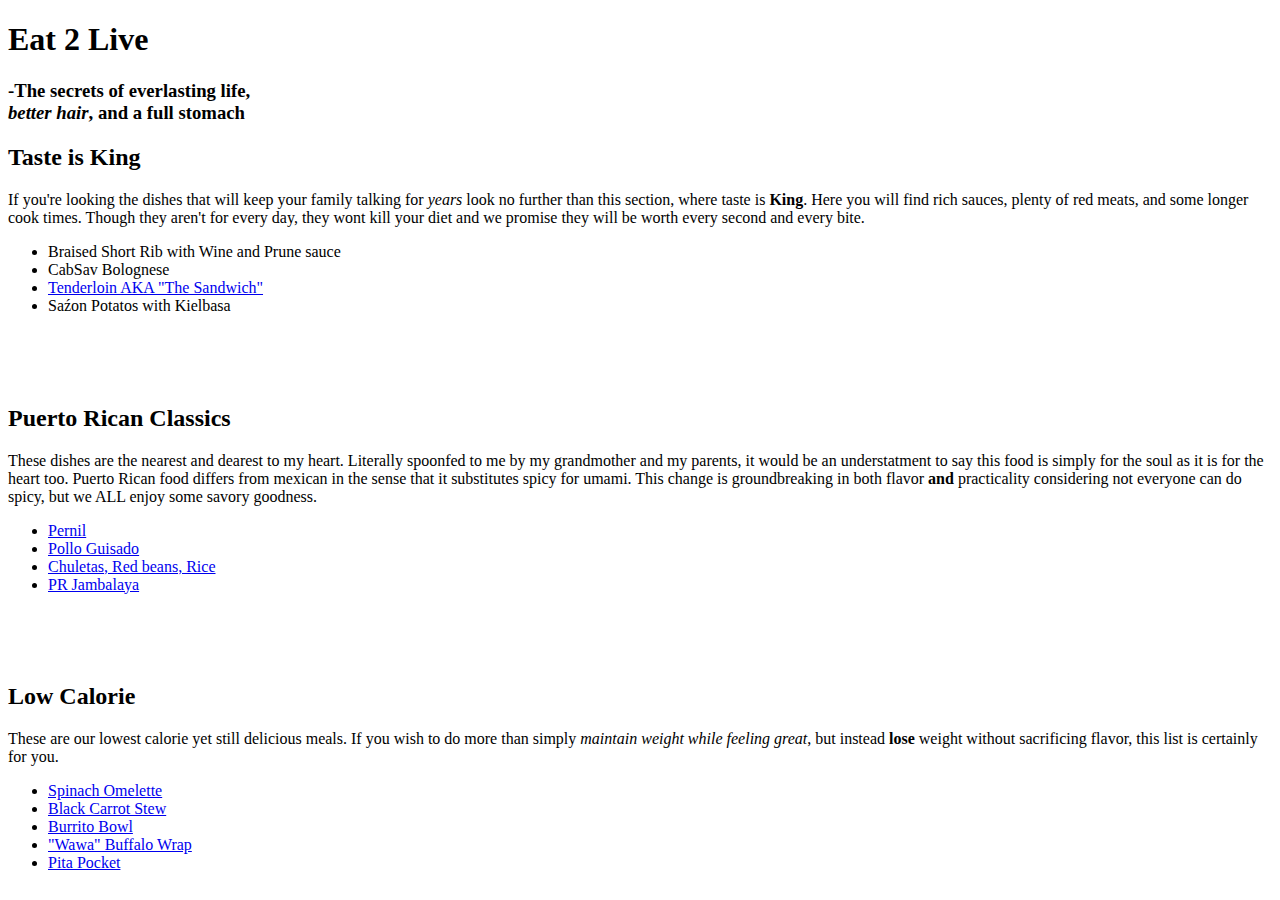
==== index.html @ 9fa01489 "Add index html to root directory in attempt to help this page show on my github pages" ====
<!DOCTYPE html>
<html lang="en">
<head>
    <meta charset="UTF-8">
    <meta http-equiv="X-UA-Compatible" content="IE=edge">
    <meta name="viewport" content="width=device-width, initial-scale=1.0">
    <title>Eat2Live</title>
    <link rel="stylesheet" href="C:\Users\JoseM\Eat-2-Live-\Resources\style.css">
    <link rel="preconnect" href="https://fonts.googleapis.com">
<link rel="preconnect" href="https://fonts.gstatic.com" crossorigin>
<link href="https://fonts.googleapis.com/css2?family=Kalam&display=swap" rel="stylesheet">
<link rel="preconnect" href="https://fonts.googleapis.com">
<link rel="preconnect" href="https://fonts.gstatic.com" crossorigin>
<link href="https://fonts.googleapis.com/css2?family=Domine:wght@600&display=swap" rel="stylesheet">


</head>

<body>
  <div id="banner">
    <div class="content">
    <h1 class="title">Eat 2 Live</h1>
    </div>
  </div>
  <h3 class="main_quote">-The secrets of everlasting life,<br> <em>better hair</em>, and a <strong>full</strong> stomach</h3>
  <div class="Type">
    <h2>Taste is King</h2>
      <p class="description">If you're looking the dishes that will keep your family talking for <em>years</em>
        look no further than this section, where taste is <strong>King</strong>. Here you will find rich sauces, plenty of red meats, and some longer cook times. 
        Though they aren't for every day, they wont kill your diet and we promise they will be worth every second and every bite.

        
      </p>
      <ul class="Recipe">
        <li>Braised Short Rib with Wine and Prune sauce</li>
        <li>CabSav Bolognese</li>
        <li><a href="/Users/mine/Documents/Codecademy projects /Eat 2 Live /Eat2live.html/"The Sandwich".html" target="_blank">Tenderloin AKA "The Sandwich"</a></li>
        <li>Saźon Potatos with Kielbasa</li>
      </ul>
    </div>
    

    <br><br><br>
    <div class="Type">
        <h2>Puerto Rican Classics</h2>
        <p class="description">These dishes are the nearest and dearest to my heart. Literally spoonfed to me by my grandmother and my parents, it would be an understatment to say 
            this food is simply for the soul as it is for the heart too. Puerto Rican food differs from mexican in the sense that it substitutes spicy for umami. This change is groundbreaking in both flavor
            <strong>and</strong> practicality considering not everyone can do spicy, but we ALL enjoy some savory goodness.
        </p>
        <ul class="Recipe">
            <li><a href="/Users/mine/Documents/Codecademy projects /Eat 2 Live /Eat2live.html/pernil.html" target="_blank"> Pernil</a></li>
            <li><a href="/Users/mine/Documents/Codecademy projects /Eat 2 Live /Eat2live.html/Pollo Guisado.html" target="_blank">Pollo Guisado</a></li>
            <li><a href="/Users/mine/Documents/Codecademy projects /Eat 2 Live /Eat2live.html/CRR.html" target="_blank">Chuletas, Red beans, Rice</a></li>
            <li><a href="/Users/mine/Documents/Codecademy projects /Eat 2 Live /Eat2live.html/PR Jambalaya.html" target="_blank">PR Jambalaya</a></li>
        </ul>
    </div> 
    <br><br><br>
    <div class="Type">
        <h2>Low Calorie</h2>
        <p class="description">These are our lowest calorie yet still delicious meals. If you wish to do more than simply
            <em>maintain weight while feeling great</em>, but instead <strong>lose</strong> weight without sacrificing flavor, this list is certainly for you. 
        </p>
        <ul class="Recipe">
            <li><a href="/Users/mine/Documents/Codecademy projects /Eat 2 Live /Eat2live.html/omelette.html" target="_blank"> Spinach Omelette</a></li>
            <li><a href="C:\Users\JoseM\Eat-2-Live-\Eat2live.html\Black Carrot.html" target="_blank"> Black Carrot Stew</a></li>
            <li><a href="/Users/mine/Documents/Codecademy projects /Eat 2 Live /Eat2live.html/burrito.html" target="_blank"> Burrito Bowl</a></li>
            <li><a href="/Users/mine/Documents/Codecademy projects /Eat 2 Live /Eat2live.html/wawa.html" target="_blank">"Wawa" Buffalo Wrap</a></li>
            <li><a href="/Users/mine/Documents/Codecademy projects /Eat 2 Live /Eat2live.html/Pita_Pocket.html" target="_blank">Pita Pocket</a></li>
        </ul>
    </div>
    

    

    
</body>
</html>
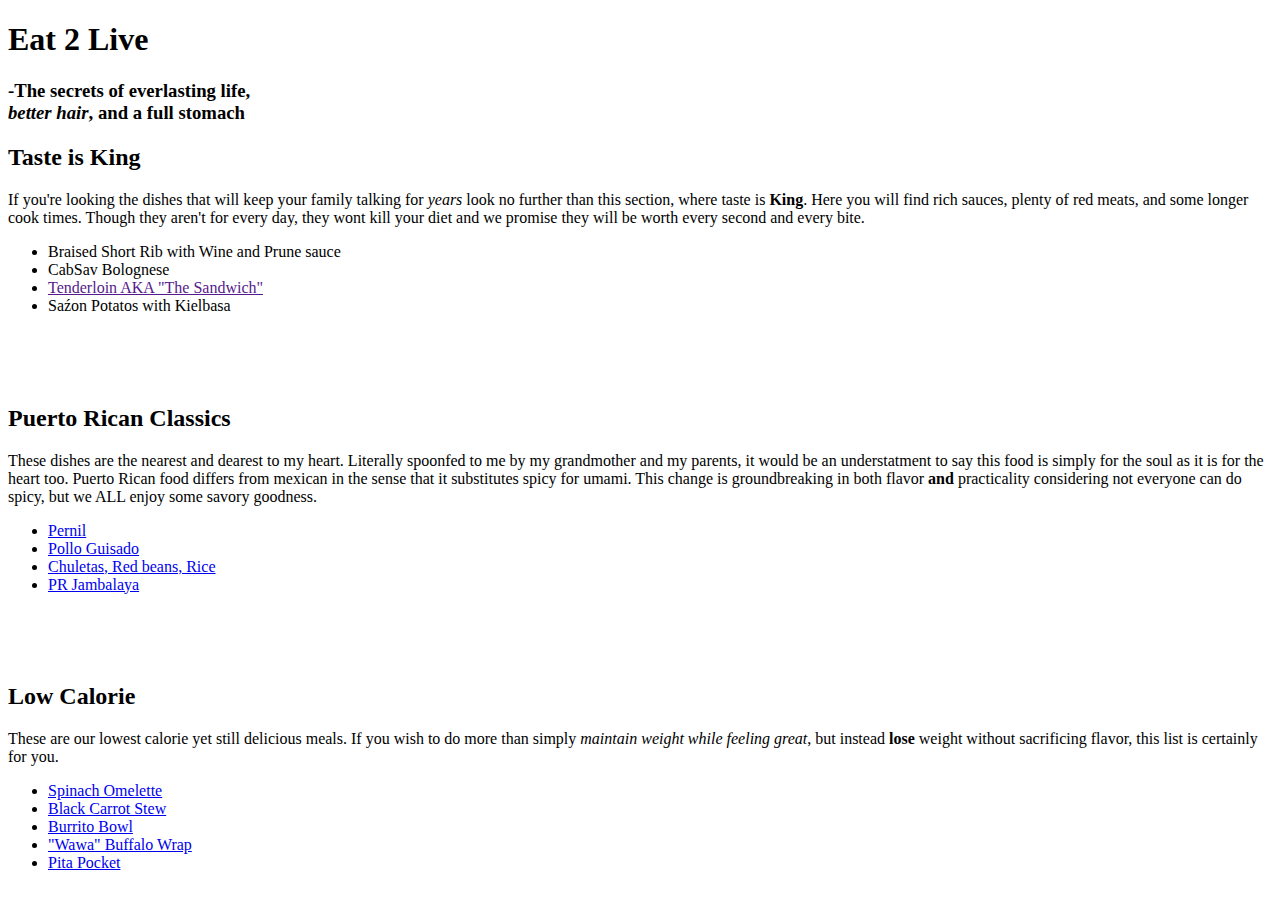
==== commit 832c6578: "fix all of the recipe links as they still had old paths from mac" ====
--- a/index.html
+++ b/index.html
@@ -34,7 +34,7 @@
       <ul class="Recipe">
         <li>Braised Short Rib with Wine and Prune sauce</li>
         <li>CabSav Bolognese</li>
-        <li><a href="/Users/mine/Documents/Codecademy projects /Eat 2 Live /Eat2live.html/"The Sandwich".html" target="_blank">Tenderloin AKA "The Sandwich"</a></li>
+        <li><a href="" target="_blank">Tenderloin AKA "The Sandwich"</a></li>
         <li>Saźon Potatos with Kielbasa</li>
       </ul>
     </div>
@@ -48,10 +48,10 @@
             <strong>and</strong> practicality considering not everyone can do spicy, but we ALL enjoy some savory goodness.
         </p>
         <ul class="Recipe">
-            <li><a href="/Users/mine/Documents/Codecademy projects /Eat 2 Live /Eat2live.html/pernil.html" target="_blank"> Pernil</a></li>
-            <li><a href="/Users/mine/Documents/Codecademy projects /Eat 2 Live /Eat2live.html/Pollo Guisado.html" target="_blank">Pollo Guisado</a></li>
-            <li><a href="/Users/mine/Documents/Codecademy projects /Eat 2 Live /Eat2live.html/CRR.html" target="_blank">Chuletas, Red beans, Rice</a></li>
-            <li><a href="/Users/mine/Documents/Codecademy projects /Eat 2 Live /Eat2live.html/PR Jambalaya.html" target="_blank">PR Jambalaya</a></li>
+            <li><a href="C:\Users\JoseM\Eat-2-Live-\Eat2live.html\pernil.html" target="_blank"> Pernil</a></li>
+            <li><a href="C:\Users\JoseM\Eat-2-Live-\Eat2live.html\Pollo Guisado.html" target="_blank">Pollo Guisado</a></li>
+            <li><a href="C:\Users\JoseM\Eat-2-Live-\Eat2live.html\CRR.html" target="_blank">Chuletas, Red beans, Rice</a></li>
+            <li><a href="C:\Users\JoseM\Eat-2-Live-\Eat2live.html\PR Jambalaya.html" target="_blank">PR Jambalaya</a></li>
         </ul>
     </div> 
     <br><br><br>
@@ -61,11 +61,11 @@
             <em>maintain weight while feeling great</em>, but instead <strong>lose</strong> weight without sacrificing flavor, this list is certainly for you. 
         </p>
         <ul class="Recipe">
-            <li><a href="/Users/mine/Documents/Codecademy projects /Eat 2 Live /Eat2live.html/omelette.html" target="_blank"> Spinach Omelette</a></li>
+            <li><a href="C:\Users\JoseM\Eat-2-Live-\Eat2live.html\omelette.html" target="_blank"> Spinach Omelette</a></li>
             <li><a href="C:\Users\JoseM\Eat-2-Live-\Eat2live.html\Black Carrot.html" target="_blank"> Black Carrot Stew</a></li>
-            <li><a href="/Users/mine/Documents/Codecademy projects /Eat 2 Live /Eat2live.html/burrito.html" target="_blank"> Burrito Bowl</a></li>
-            <li><a href="/Users/mine/Documents/Codecademy projects /Eat 2 Live /Eat2live.html/wawa.html" target="_blank">"Wawa" Buffalo Wrap</a></li>
-            <li><a href="/Users/mine/Documents/Codecademy projects /Eat 2 Live /Eat2live.html/Pita_Pocket.html" target="_blank">Pita Pocket</a></li>
+            <li><a href="C:\Users\JoseM\Eat-2-Live-\Eat2live.html\burrito.html" target="_blank"> Burrito Bowl</a></li>
+            <li><a href="C:\Users\JoseM\Eat-2-Live-\Eat2live.html\wawa.html" target="_blank">"Wawa" Buffalo Wrap</a></li>
+            <li><a href="C:\Users\JoseM\Eat-2-Live-\Eat2live.html\Pita_Pocket.html" target="_blank">Pita Pocket</a></li>
         </ul>
     </div>
     
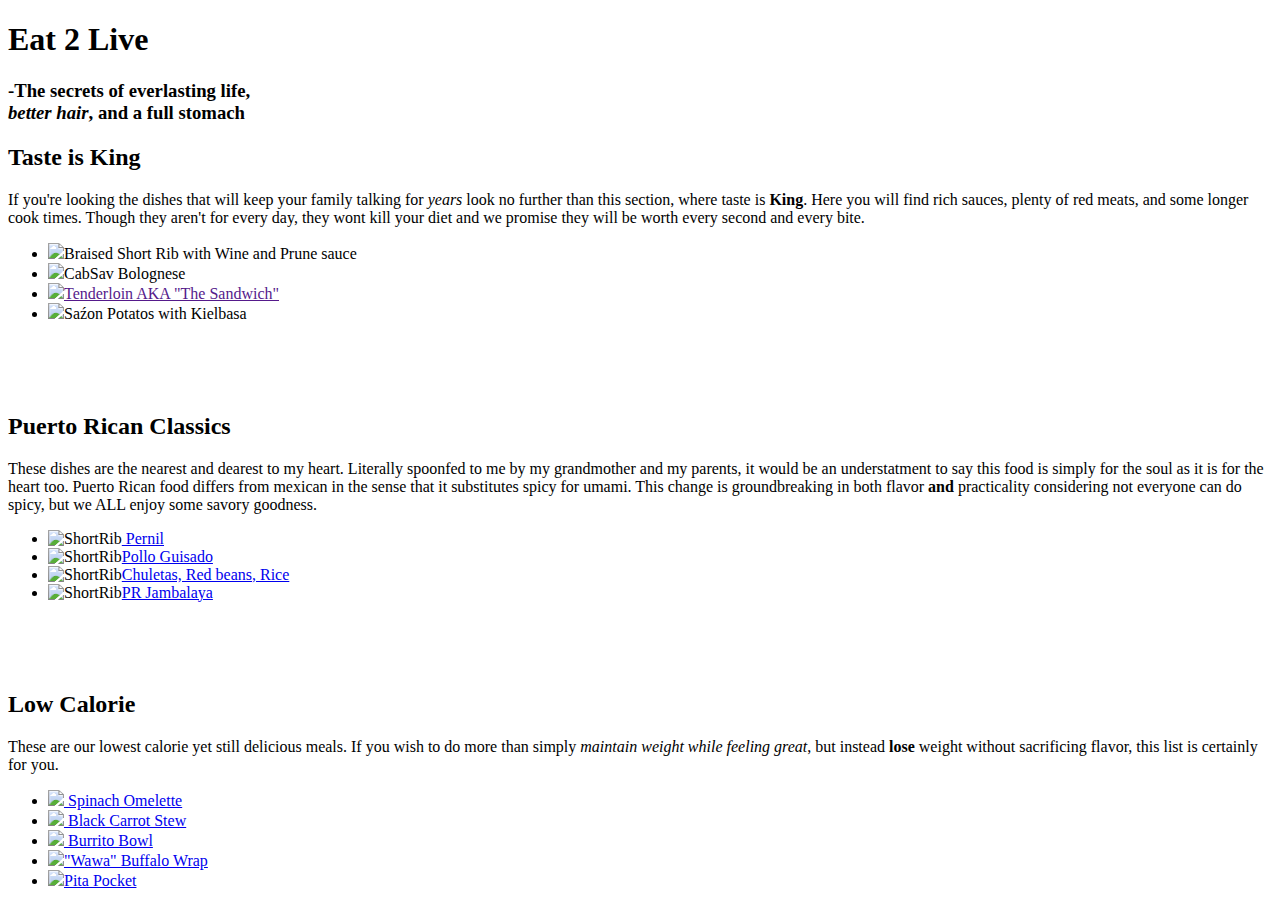
==== commit 83081b23: "Add food photos above list items. Use flex box for foundation" ====
--- a/index.html
+++ b/index.html
@@ -17,58 +17,60 @@
 </head>
 
 <body>
+  
   <div id="banner">
     <div class="content">
     <h1 class="title">Eat 2 Live</h1>
     </div>
   </div>
   <h3 class="main_quote">-The secrets of everlasting life,<br> <em>better hair</em>, and a <strong>full</strong> stomach</h3>
-  <div class="Type">
+  <div class="big-daddy">
+    <div class="Type">
     <h2>Taste is King</h2>
       <p class="description">If you're looking the dishes that will keep your family talking for <em>years</em>
-        look no further than this section, where taste is <strong>King</strong>. Here you will find rich sauces, plenty of red meats, and some longer cook times. 
-        Though they aren't for every day, they wont kill your diet and we promise they will be worth every second and every bite.
+          look no further than this section, where taste is <strong>King</strong>. Here you will find rich sauces, plenty of red meats, and some longer cook times. 
+          Though they aren't for every day, they wont kill your diet and we promise they will be worth every second and every bite.
 
-        
-      </p>
-      <ul class="Recipe">
-        <li>Braised Short Rib with Wine and Prune sauce</li>
-        <li>CabSav Bolognese</li>
-        <li><a href="" target="_blank">Tenderloin AKA "The Sandwich"</a></li>
-        <li>Saźon Potatos with Kielbasa</li>
-      </ul>
-    </div>
-    
-
-    <br><br><br>
-    <div class="Type">
-        <h2>Puerto Rican Classics</h2>
-        <p class="description">These dishes are the nearest and dearest to my heart. Literally spoonfed to me by my grandmother and my parents, it would be an understatment to say 
-            this food is simply for the soul as it is for the heart too. Puerto Rican food differs from mexican in the sense that it substitutes spicy for umami. This change is groundbreaking in both flavor
-            <strong>and</strong> practicality considering not everyone can do spicy, but we ALL enjoy some savory goodness.
+          
         </p>
         <ul class="Recipe">
-            <li><a href="C:\Users\JoseM\Eat-2-Live-\Eat2live.html\pernil.html" target="_blank"> Pernil</a></li>
-            <li><a href="C:\Users\JoseM\Eat-2-Live-\Eat2live.html\Pollo Guisado.html" target="_blank">Pollo Guisado</a></li>
-            <li><a href="C:\Users\JoseM\Eat-2-Live-\Eat2live.html\CRR.html" target="_blank">Chuletas, Red beans, Rice</a></li>
-            <li><a href="C:\Users\JoseM\Eat-2-Live-\Eat2live.html\PR Jambalaya.html" target="_blank">PR Jambalaya</a></li>
+          <li><div class="recipeinside"><img src="C:\Users\JoseM\Eat-2-Live-\Resources\Photos\Short-rib.jpg">Braised Short Rib with Wine and Prune sauce</div></li>
+          <li><div class="recipeinside"><img src="C:\Users\JoseM\Eat-2-Live-\Resources\Photos\Bolognese.jpg">CabSav Bolognese</div></li>
+          <li><div class="recipeinside"><img src="C:\Users\JoseM\Eat-2-Live-\Resources\Photos\The Sandwich.jpg"><a href="" target="_blank">Tenderloin AKA "The Sandwich"</a></div></li>
+          <li><div class="recipeinside"><img src="C:\Users\JoseM\Eat-2-Live-\Resources\Photos\sazon potatoes.jpg">Saźon Potatos with Kielbasa</div></li>
         </ul>
-    </div> 
-    <br><br><br>
-    <div class="Type">
-        <h2>Low Calorie</h2>
-        <p class="description">These are our lowest calorie yet still delicious meals. If you wish to do more than simply
-            <em>maintain weight while feeling great</em>, but instead <strong>lose</strong> weight without sacrificing flavor, this list is certainly for you. 
-        </p>
-        <ul class="Recipe">
-            <li><a href="C:\Users\JoseM\Eat-2-Live-\Eat2live.html\omelette.html" target="_blank"> Spinach Omelette</a></li>
-            <li><a href="C:\Users\JoseM\Eat-2-Live-\Eat2live.html\Black Carrot.html" target="_blank"> Black Carrot Stew</a></li>
-            <li><a href="C:\Users\JoseM\Eat-2-Live-\Eat2live.html\burrito.html" target="_blank"> Burrito Bowl</a></li>
-            <li><a href="C:\Users\JoseM\Eat-2-Live-\Eat2live.html\wawa.html" target="_blank">"Wawa" Buffalo Wrap</a></li>
-            <li><a href="C:\Users\JoseM\Eat-2-Live-\Eat2live.html\Pita_Pocket.html" target="_blank">Pita Pocket</a></li>
-        </ul>
-    </div>
-    
+      </div>
+      
+
+      <br><br><br>
+      <div class="Type">
+          <h2>Puerto Rican Classics</h2>
+          <p class="description">These dishes are the nearest and dearest to my heart. Literally spoonfed to me by my grandmother and my parents, it would be an understatment to say 
+              this food is simply for the soul as it is for the heart too. Puerto Rican food differs from mexican in the sense that it substitutes spicy for umami. This change is groundbreaking in both flavor
+              <strong>and</strong> practicality considering not everyone can do spicy, but we ALL enjoy some savory goodness.
+          </p>
+          <ul class="Recipe">
+              <li><div class="recipeinside"><img src="C:\Users\JoseM\Eat-2-Live-\Resources\Photos\Pernil.jpg" alt="ShortRib"><a href="C:\Users\JoseM\Eat-2-Live-\Eat2live.html\pernil.html" target="_blank"> Pernil</a></div></li>
+              <li><div class="recipeinside"><img src="C:\Users\JoseM\Eat-2-Live-\Resources\Photos\pollo guisado.jpg" alt="ShortRib"><a href="C:\Users\JoseM\Eat-2-Live-\Eat2live.html\Pollo Guisado.html" target="_blank">Pollo Guisado</a></div></li>
+              <li><div class="recipeinside"><img src="C:\Users\JoseM\Eat-2-Live-\Resources\Photos\Chuletas.jpg" alt="ShortRib"><a href="C:\Users\JoseM\Eat-2-Live-\Eat2live.html\CRR.html" target="_blank">Chuletas, Red beans, Rice</a></div></li>
+              <li><div class="recipeinside"><img src="C:\Users\JoseM\Eat-2-Live-\Resources\Photos\PR Jambalaya (1).jpg" alt="ShortRib"><a href="C:\Users\JoseM\Eat-2-Live-\Eat2live.html\PR Jambalaya.html" target="_blank">PR Jambalaya</a></div></li>
+          </ul>
+      </div> 
+      <br><br><br>
+      <div class="Type">
+          <h2>Low Calorie</h2>
+          <p class="description">These are our lowest calorie yet still delicious meals. If you wish to do more than simply
+              <em>maintain weight while feeling great</em>, but instead <strong>lose</strong> weight without sacrificing flavor, this list is certainly for you. 
+          </p>
+          <ul class="Recipe">
+              <li><div class="recipeinside"><img src="C:\Users\JoseM\Eat-2-Live-\Resources\Photos\Spinach Omlette.jpg"><a href="C:\Users\JoseM\Eat-2-Live-\Eat2live.html\omelette.html" target="_blank"> Spinach Omelette</a></div></li>
+              <li><div class="recipeinside"><img src="C:\Users\JoseM\Eat-2-Live-\Resources\Photos\Black Carrot.jpg"><a href="C:\Users\JoseM\Eat-2-Live-\Eat2live.html\Black Carrot.html" target="_blank"> Black Carrot Stew</a></div></li>
+              <li><div class="recipeinside"><img src="C:\Users\JoseM\Eat-2-Live-\Resources\Photos\Burito bowl.jpg"><a href="C:\Users\JoseM\Eat-2-Live-\Eat2live.html\burrito.html" target="_blank"> Burrito Bowl</a></div></li>
+              <li><div class="recipeinside"><img src="C:\Users\JoseM\Eat-2-Live-\Resources\Photos\Wawa.jpg"><a href="C:\Users\JoseM\Eat-2-Live-\Eat2live.html\wawa.html" target="_blank">"Wawa" Buffalo Wrap</a></div></li>
+              <li><div class="recipeinside"><img src="C:\Users\JoseM\Eat-2-Live-\Resources\Photos\pita pocket.jpg"><a href="C:\Users\JoseM\Eat-2-Live-\Eat2live.html\Pita_Pocket.html" target="_blank">Pita Pocket</a></div></li>
+          </ul>
+      </div>
+  </div>
 
     
 
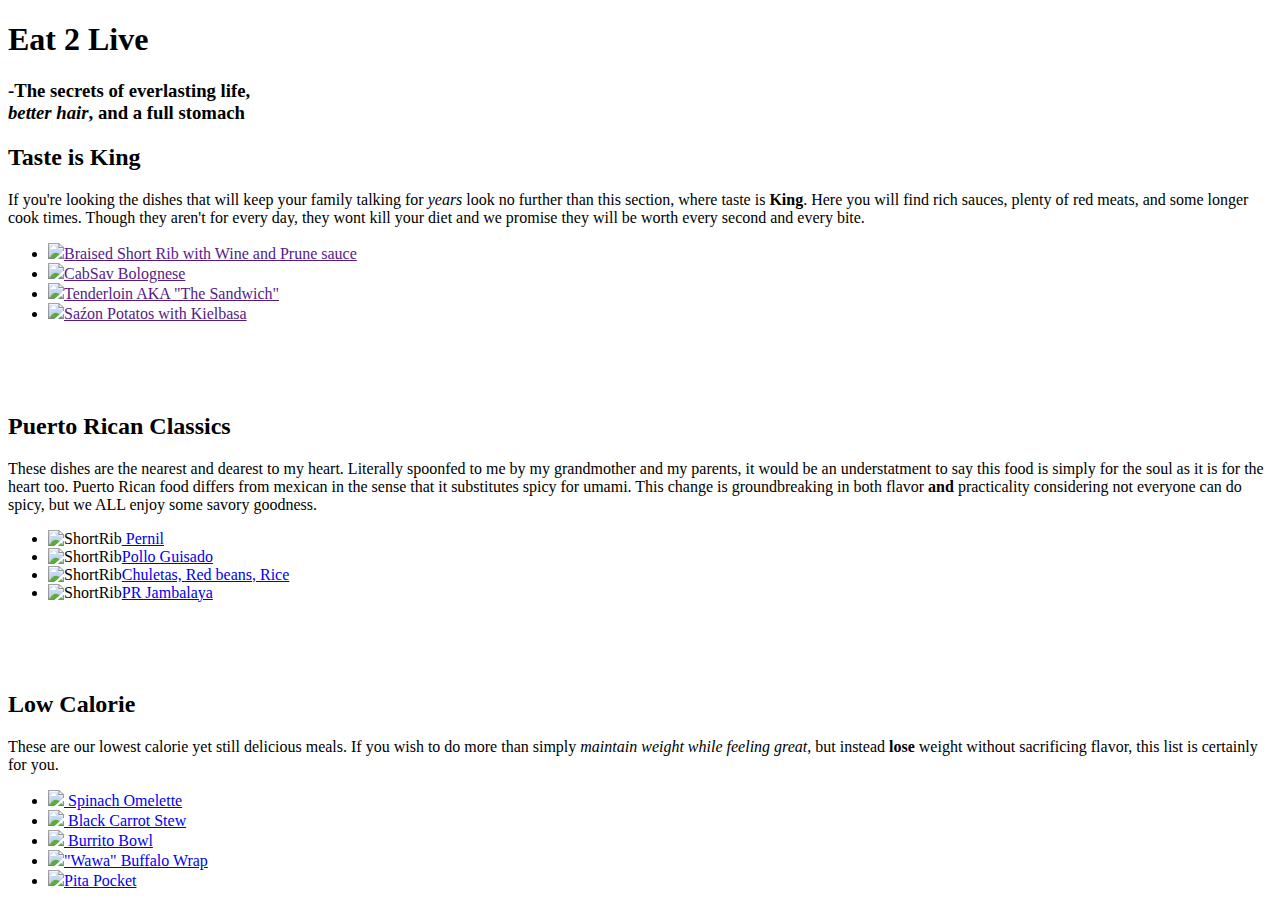
==== commit 130cb658: "add title to pernil add links to index add last four recipe pages" ====
--- a/index.html
+++ b/index.html
@@ -34,10 +34,10 @@
           
         </p>
         <ul class="Recipe">
-          <li><div class="recipeinside"><img src="C:\Users\JoseM\Eat-2-Live-\Resources\Photos\Short-rib.jpg">Braised Short Rib with Wine and Prune sauce</div></li>
-          <li><div class="recipeinside"><img src="C:\Users\JoseM\Eat-2-Live-\Resources\Photos\Bolognese.jpg">CabSav Bolognese</div></li>
+          <li><div class="recipeinside"><img src="C:\Users\JoseM\Eat-2-Live-\Resources\Photos\Short-rib.jpg"><a href="" target="_blank">Braised Short Rib with Wine and Prune sauce</a></div></li>
+          <li><div class="recipeinside"><img src="C:\Users\JoseM\Eat-2-Live-\Resources\Photos\Bolognese.jpg"><a href="" target="_blank">CabSav Bolognese</a></div></li>
           <li><div class="recipeinside"><img src="C:\Users\JoseM\Eat-2-Live-\Resources\Photos\The Sandwich.jpg"><a href="" target="_blank">Tenderloin AKA "The Sandwich"</a></div></li>
-          <li><div class="recipeinside"><img src="C:\Users\JoseM\Eat-2-Live-\Resources\Photos\sazon potatoes.jpg">Saźon Potatos with Kielbasa</div></li>
+          <li><div class="recipeinside"><img src="C:\Users\JoseM\Eat-2-Live-\Resources\Photos\sazon potatoes.jpg"><a href="" target="_blank">Saźon Potatos with Kielbasa</a></div></li>
         </ul>
       </div>
       
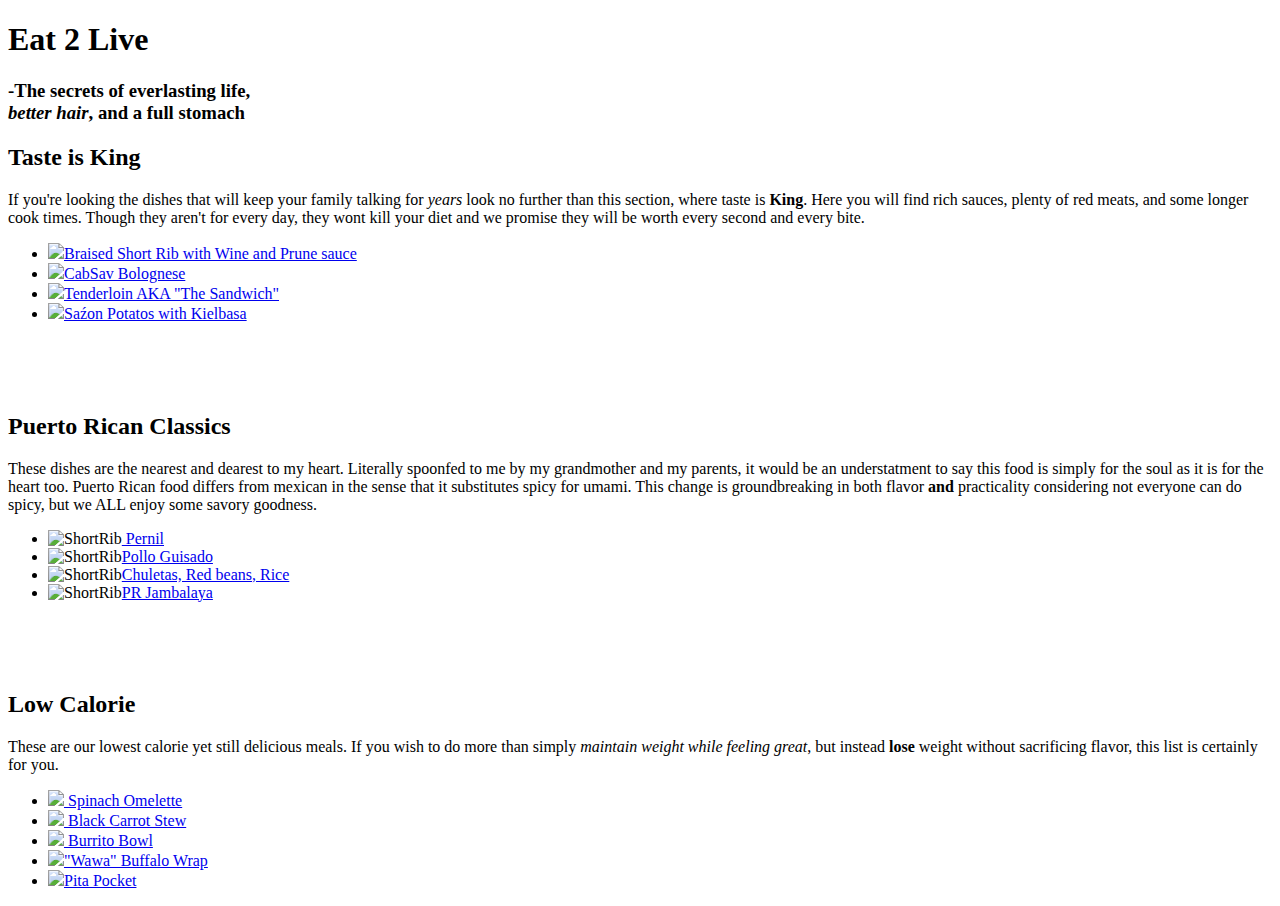
==== commit a4c874bf: "Add recipes and proper links to pgs and colored them properly" ====
--- a/index.html
+++ b/index.html
@@ -34,10 +34,10 @@
           
         </p>
         <ul class="Recipe">
-          <li><div class="recipeinside"><img src="C:\Users\JoseM\Eat-2-Live-\Resources\Photos\Short-rib.jpg"><a href="" target="_blank">Braised Short Rib with Wine and Prune sauce</a></div></li>
-          <li><div class="recipeinside"><img src="C:\Users\JoseM\Eat-2-Live-\Resources\Photos\Bolognese.jpg"><a href="" target="_blank">CabSav Bolognese</a></div></li>
-          <li><div class="recipeinside"><img src="C:\Users\JoseM\Eat-2-Live-\Resources\Photos\The Sandwich.jpg"><a href="" target="_blank">Tenderloin AKA "The Sandwich"</a></div></li>
-          <li><div class="recipeinside"><img src="C:\Users\JoseM\Eat-2-Live-\Resources\Photos\sazon potatoes.jpg"><a href="" target="_blank">Saźon Potatos with Kielbasa</a></div></li>
+          <li><div class="recipeinside"><img src="C:\Users\JoseM\Eat-2-Live-\Resources\Photos\Short-rib.jpg"><a href="C:\Users\JoseM\Eat-2-Live-\Eat2live.html\shortrib.html" target="_blank">Braised Short Rib with Wine and Prune sauce</a></div></li>
+          <li><div class="recipeinside"><img src="C:\Users\JoseM\Eat-2-Live-\Resources\Photos\Bolognese.jpg"><a href="C:\Users\JoseM\Eat-2-Live-\Eat2live.html\bolognese.html" target="_blank">CabSav Bolognese</a></div></li>
+          <li><div class="recipeinside"><img src="C:\Users\JoseM\Eat-2-Live-\Resources\Photos\The Sandwich.jpg"><a href="C:\Users\JoseM\Eat-2-Live-\Eat2live.html\the-sandwich.html" target="_blank">Tenderloin AKA "The Sandwich"</a></div></li>
+          <li><div class="recipeinside"><img src="C:\Users\JoseM\Eat-2-Live-\Resources\Photos\sazon potatoes.jpg"><a href="C:\Users\JoseM\Eat-2-Live-\Eat2live.html\sazon-potatoes.html" target="_blank">Saźon Potatos with Kielbasa</a></div></li>
         </ul>
       </div>
       
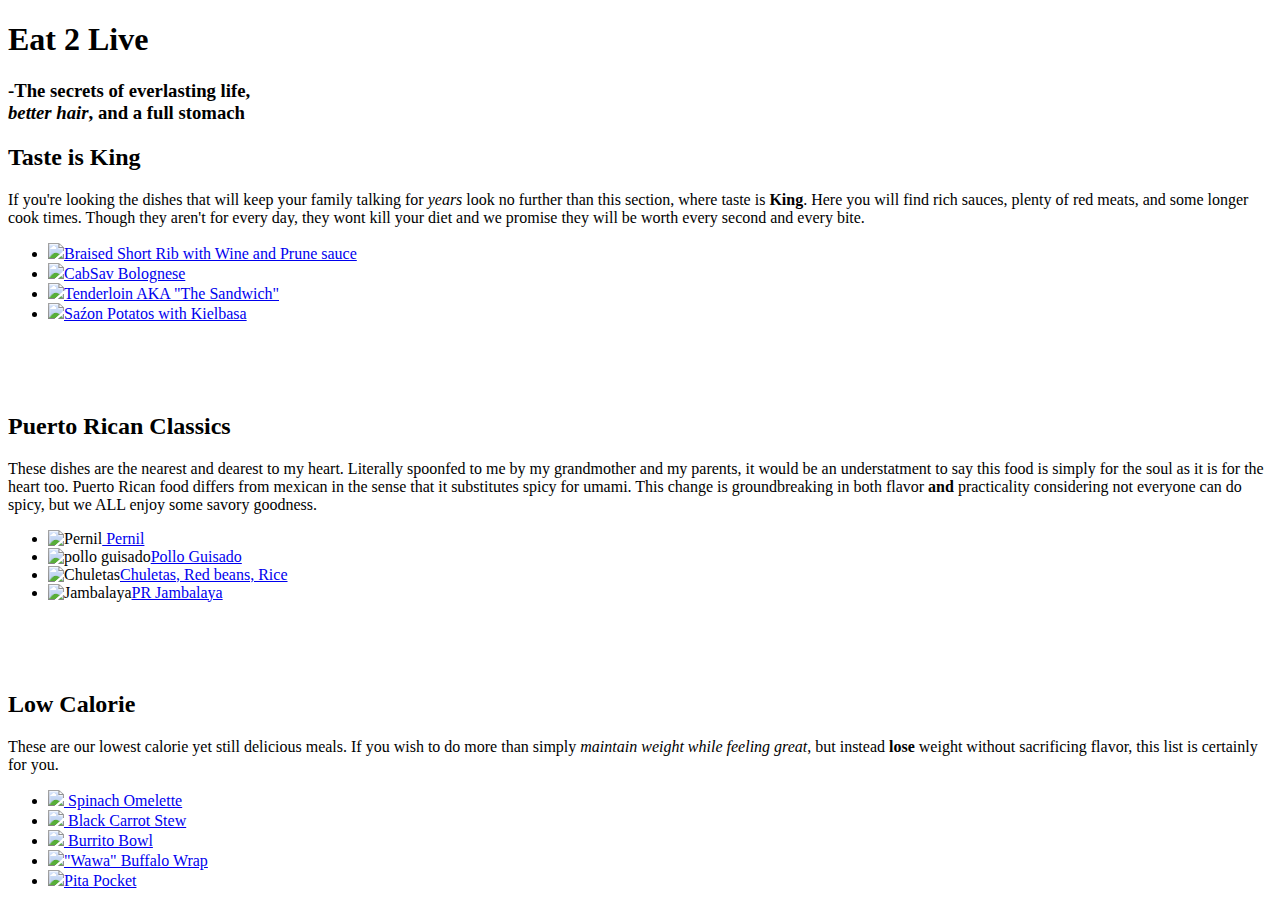
==== commit e7159b5d: "fix nav bar center issue and change font under home pictures (debugging)" ====
--- a/index.html
+++ b/index.html
@@ -50,10 +50,10 @@
               <strong>and</strong> practicality considering not everyone can do spicy, but we ALL enjoy some savory goodness.
           </p>
           <ul class="Recipe">
-              <li><div class="recipeinside"><img src="C:\Users\JoseM\Eat-2-Live-\Resources\Photos\Pernil.jpg" alt="ShortRib"><a href="C:\Users\JoseM\Eat-2-Live-\Eat2live.html\pernil.html" target="_blank"> Pernil</a></div></li>
-              <li><div class="recipeinside"><img src="C:\Users\JoseM\Eat-2-Live-\Resources\Photos\pollo guisado.jpg" alt="ShortRib"><a href="C:\Users\JoseM\Eat-2-Live-\Eat2live.html\Pollo Guisado.html" target="_blank">Pollo Guisado</a></div></li>
-              <li><div class="recipeinside"><img src="C:\Users\JoseM\Eat-2-Live-\Resources\Photos\Chuletas.jpg" alt="ShortRib"><a href="C:\Users\JoseM\Eat-2-Live-\Eat2live.html\CRR.html" target="_blank">Chuletas, Red beans, Rice</a></div></li>
-              <li><div class="recipeinside"><img src="C:\Users\JoseM\Eat-2-Live-\Resources\Photos\PR Jambalaya (1).jpg" alt="ShortRib"><a href="C:\Users\JoseM\Eat-2-Live-\Eat2live.html\PR Jambalaya.html" target="_blank">PR Jambalaya</a></div></li>
+              <li><div class="recipeinside"><img src="C:\Users\JoseM\Eat-2-Live-\Resources\Photos\Pernil.jpg" alt="Pernil"><a href="C:\Users\JoseM\Eat-2-Live-\Eat2live.html\pernil.html" target="_blank"> Pernil</a></div></li>
+              <li><div class="recipeinside"><img src="C:\Users\JoseM\Eat-2-Live-\Resources\Photos\pollo guisado.jpg" alt="pollo guisado"><a href="C:\Users\JoseM\Eat-2-Live-\Eat2live.html\Pollo Guisado.html" target="_blank">Pollo Guisado</a></div></li>
+              <li><div class="recipeinside"><img src="C:\Users\JoseM\Eat-2-Live-\Resources\Photos\Chuletas.jpg" alt="Chuletas"><a href="C:\Users\JoseM\Eat-2-Live-\Eat2live.html\CRR.html" target="_blank">Chuletas, Red beans, Rice</a></div></li>
+              <li><div class="recipeinside"><img src="C:\Users\JoseM\Eat-2-Live-\Resources\Photos\PR Jambalaya (1).jpg" alt="Jambalaya"><a href="C:\Users\JoseM\Eat-2-Live-\Eat2live.html\PR Jambalaya.html" target="_blank">PR Jambalaya</a></div></li>
           </ul>
       </div> 
       <br><br><br>
